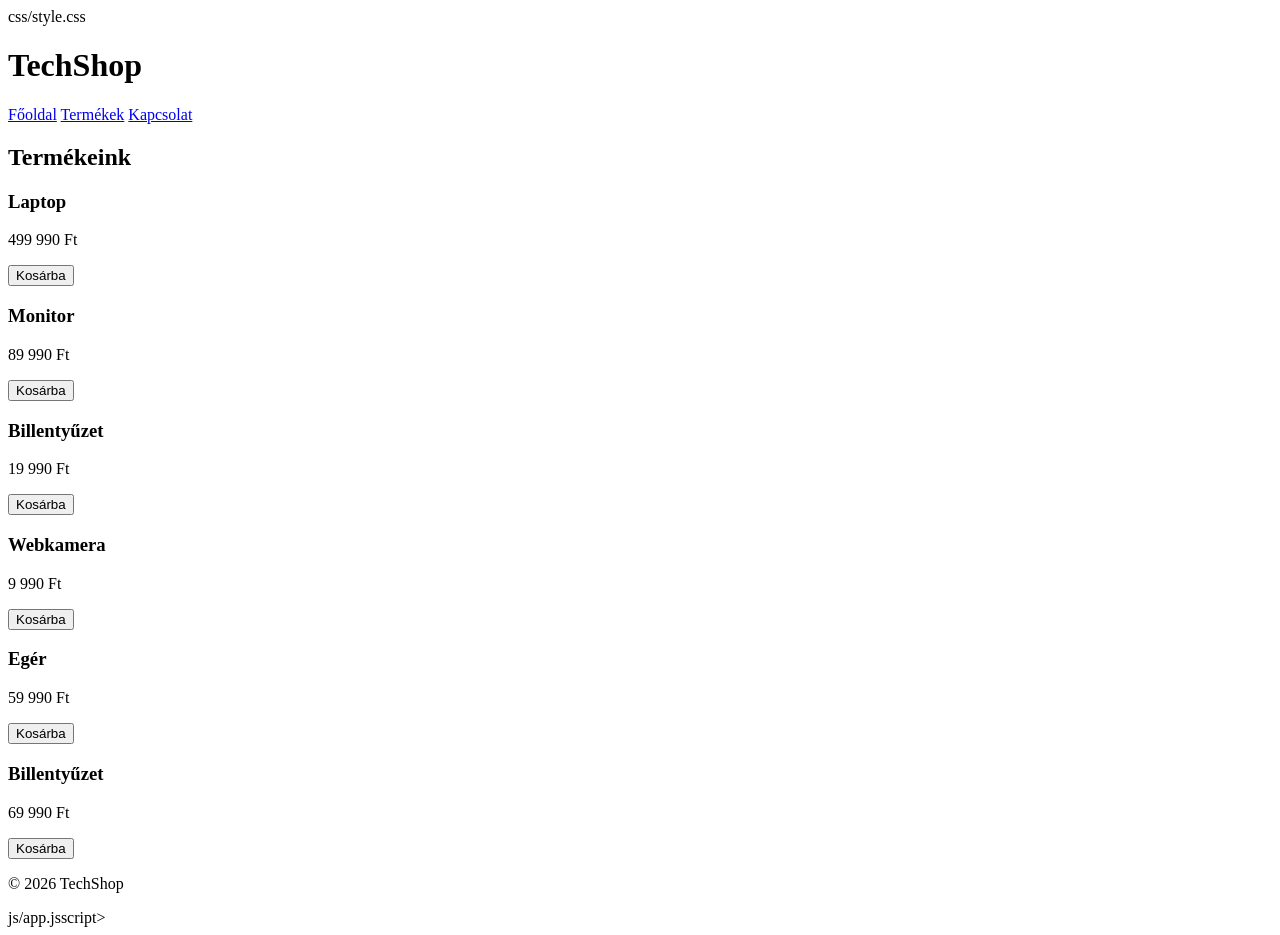
==== techshop/products.html @ 7e0dc24d "további termékek" ====
<!DOCTYPE html>
<html lang="hu">
<head>
    <meta charset="UTF-8">
    <meta name="viewport" content="width=device-width, initial-scale=1.0">
    <title>Termékek - TechShop</title>
    css/style.css
</head>
<body>

    <header>
        <h1>TechShop</h1>

        <nav>
            <a href="index.html">Főoldal</a>
            <a href="products.html">Termékek</a>
            <a href="contact.html">Kapcsolat</a>
        </nav>
    </header>

    <main>

        <h2>Termékeink</h2>

        <div class="products">

            <div class="card">
                <h3>Laptop</h3>
                <p>499 990 Ft</p>
                <button>Kosárba</button>
            </div>

            <div class="card">
                <h3>Monitor</h3>
                <p>89 990 Ft</p>
                <button>Kosárba</button>
            </div>

            <div class="card">
                <h3>Billentyűzet</h3>
                <p>19 990 Ft</p>
                <button>Kosárba</button>
            </div>

            <div class="card">
                <h3>Webkamera</h3>
                <p>9 990 Ft</p>
                <button>Kosárba</button>
            </div>

            <div class="card">
                <h3>Egér</h3>
                <p>59 990 Ft</p>
                <button>Kosárba</button>
            </div>

            <div class="card">
                <h3>Billentyűzet</h3>
                <p>69 990 Ft</p>
                <button>Kosárba</button>
            </div>

        </div>

    </main>

    <footer>
        <p>&copy; 2026 TechShop</p>
    </footer>

    js/app.jsscript>

</body>
</html>
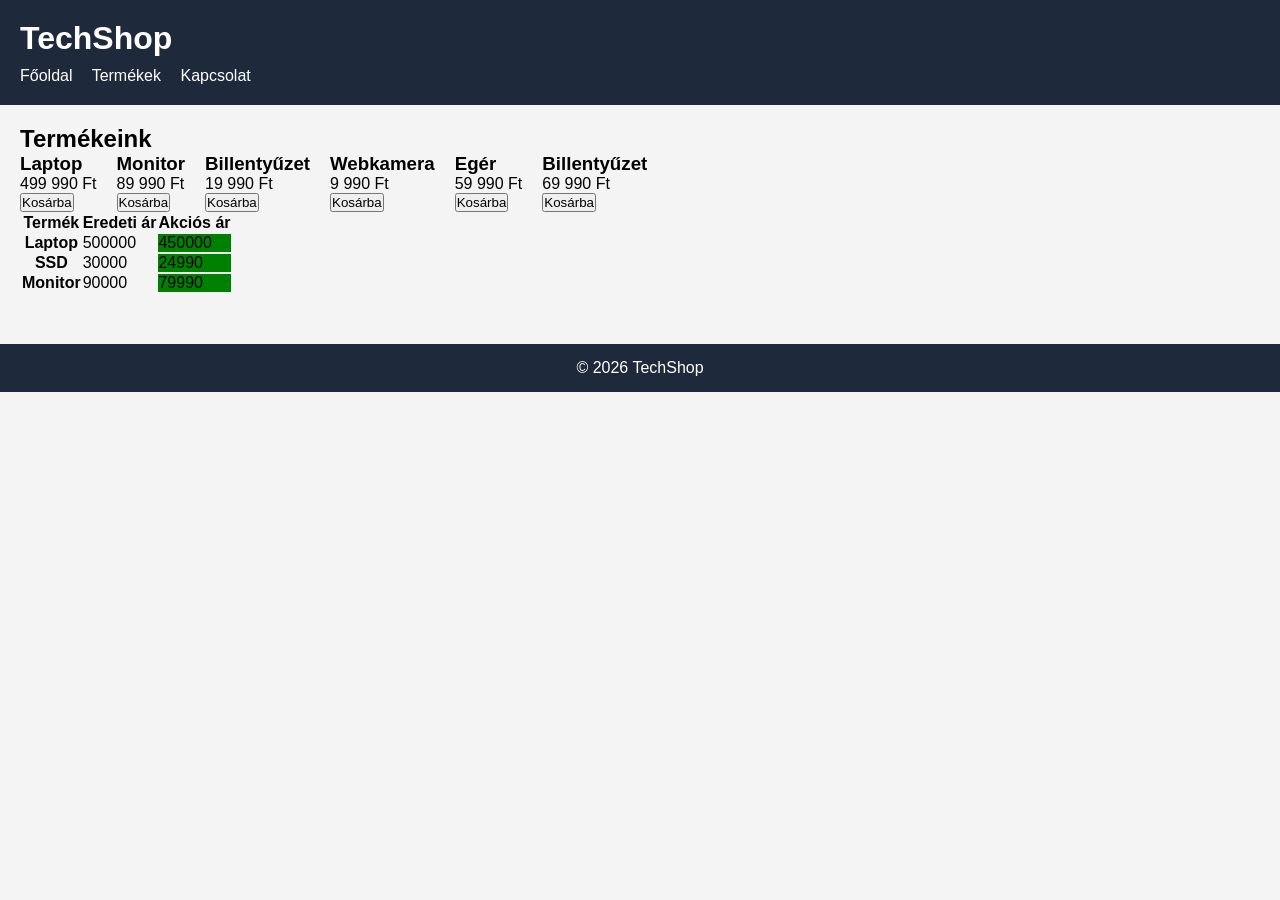
==== commit b622c078: "akciok modul letrehozasa" ====
--- a/techshop/products.html
+++ b/techshop/products.html
@@ -4,12 +4,14 @@
     <meta charset="UTF-8">
     <meta name="viewport" content="width=device-width, initial-scale=1.0">
     <title>Termékek - TechShop</title>
-    css/style.css
+    <link rel="stylesheet" href="css/style.css">
 </head>
 <body>
 
     <header>
         <h1>TechShop</h1>
+        <label id="kosar_tartalma"></label>
+        <label id="kosar_db"></label>
 
         <nav>
             <a href="index.html">Főoldal</a>
@@ -62,13 +64,36 @@
 
         </div>
 
+        <section>
+            <table>
+                <tr>
+                    <th>Termék</th>
+                    <th>Eredeti ár</th>
+                    <th>Akciós ár</th>
+                </tr>
+                <tr>
+                    <th>Laptop</th><td>500000</td><td id="akcio">450000</td>
+                </tr>
+                <tr>
+                    <th>SSD</th>
+                    <td>30000</td>
+                    <td id="akcio">24990</td>
+                </tr>
+                <tr>
+                    <th>Monitor</th>
+                    <td>90000</td>
+                    <td id="akcio">79990</td>
+                </tr>
+            </table>
+        </section>
+
     </main>
 
     <footer>
         <p>&copy; 2026 TechShop</p>
     </footer>
 
-    js/app.jsscript>
+    <script src="js/app.js"></script>
 
 </body>
 </html>
--- a/techshop/css/style.css
+++ b/techshop/css/style.css
@@ -0,0 +1,58 @@
+*{
+    margin:0;
+    padding:0;
+    box-sizing:border-box;
+}
+
+body{
+    font-family:Arial,sans-serif;
+    background:#f4f4f4;
+}
+
+header{
+    background:#1e293b;
+    color:white;
+    padding:20px;
+}
+
+nav{
+    margin-top:10px;
+}
+
+nav a{
+    color:white;
+    text-decoration:none;
+    margin-right:15px;
+}
+
+main{
+    padding:20px;
+}
+
+.products{
+    display:flex;
+    gap:20px;
+    
+     
+}
+
+.card:hover{
+    background:white;
+    padding:20px;
+    border-radius:8px;
+    min-width:200px;
+    border-radius: 1px;
+    box-shadow: 5px 0px 15px red;
+}
+
+footer{
+    margin-top:30px;
+    padding:15px;
+    text-align:center;
+    background:#1e293b;
+    color:white;
+}
+
+#akcio{
+    background-color: green;
+}
